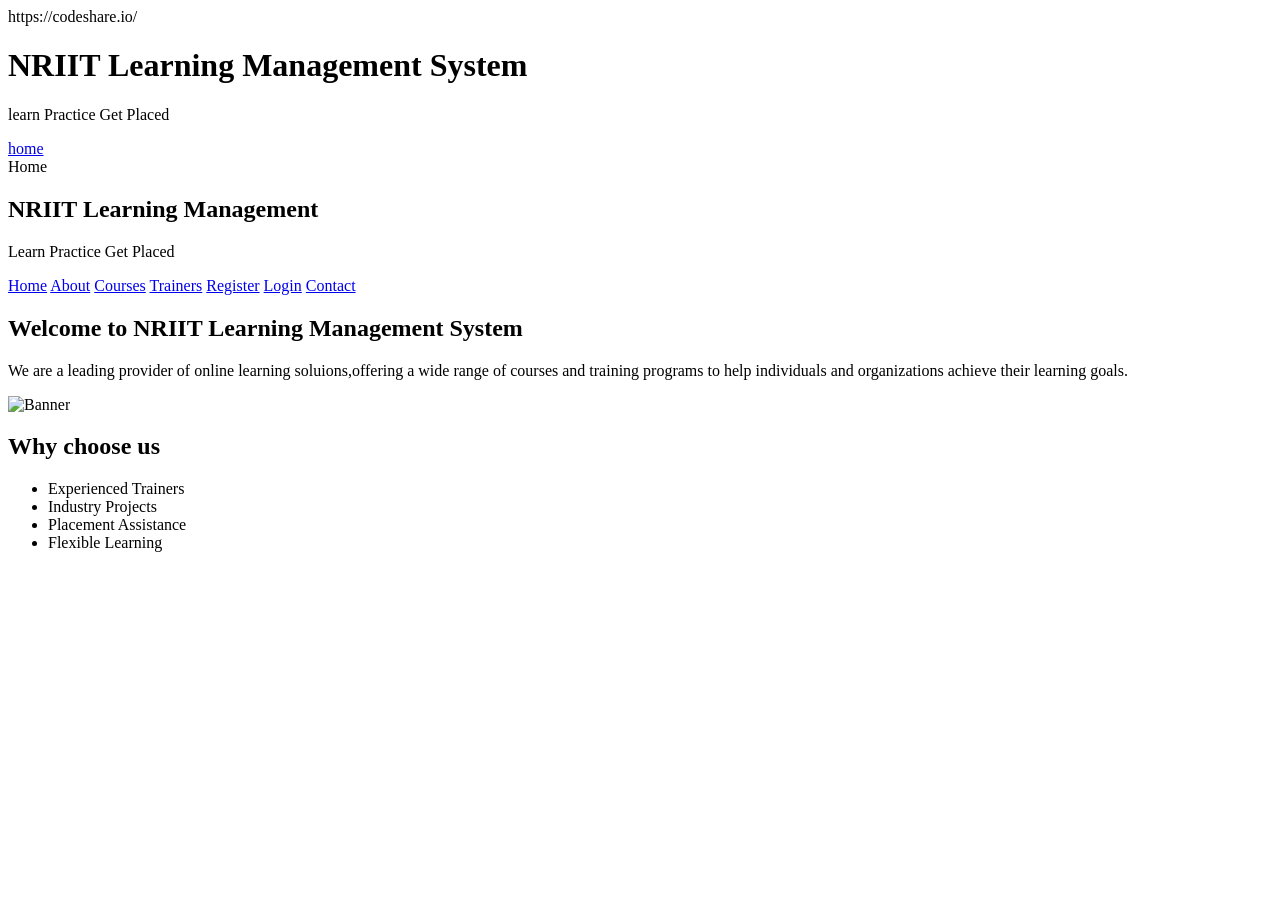
==== index.html @ f614f3d8 "html" ====
<!doctype html>
<html lang="en">
https://codeshare.io/
<head>
  <meta charset="UTF-8" />
  <meta name="viewport" content="width=device-width, initial-scale=1.0" />
  <link rel="stylesheet" href="css/style.css">
  <title>python FullStack</title>
</head>
<body>
    <h1>NRIIT Learning Management System</h1>
    <p>learn Practice Get Placed</p>
    <nav>
        <a href ="index.html">home</a>
  <header>
    Home <br />
    <h1>NRIIT Learning Management</h1>
    <p>Learn Practice Get Placed</p>
    <nav>
      <a href="index.html">Home</a>
      <a href="about.html">About</a>
      <a href="courses.html">Courses</a>
      <a href="trainers.html">Trainers</a>
      <a href="register.html">Register</a>
      <a href="login.html">Login</a>
      <a href="contact.html">Contact</a>
    </nav>
  </header>
  <main>
    <section>
      <h2>Welcome to NRIIT Learning Management System</h2>
      <p>We are a leading provider of online learning soluions,offering
         a wide range of courses and training programs to help individuals 
         and organizations achieve their learning goals. </p>
      <image src="image/image.jpg/" alt="Banner" width="800" class="banner">
    </section>
    <section>
      <h2>Why choose us </h2>
      <ul>
        <li>Experienced Trainers</li>
        <li>Industry Projects</li>
        <li>Placement Assistance</li>
        <li>Flexible Learning</li>
      </ul>
    </section>
    </main>
</html>
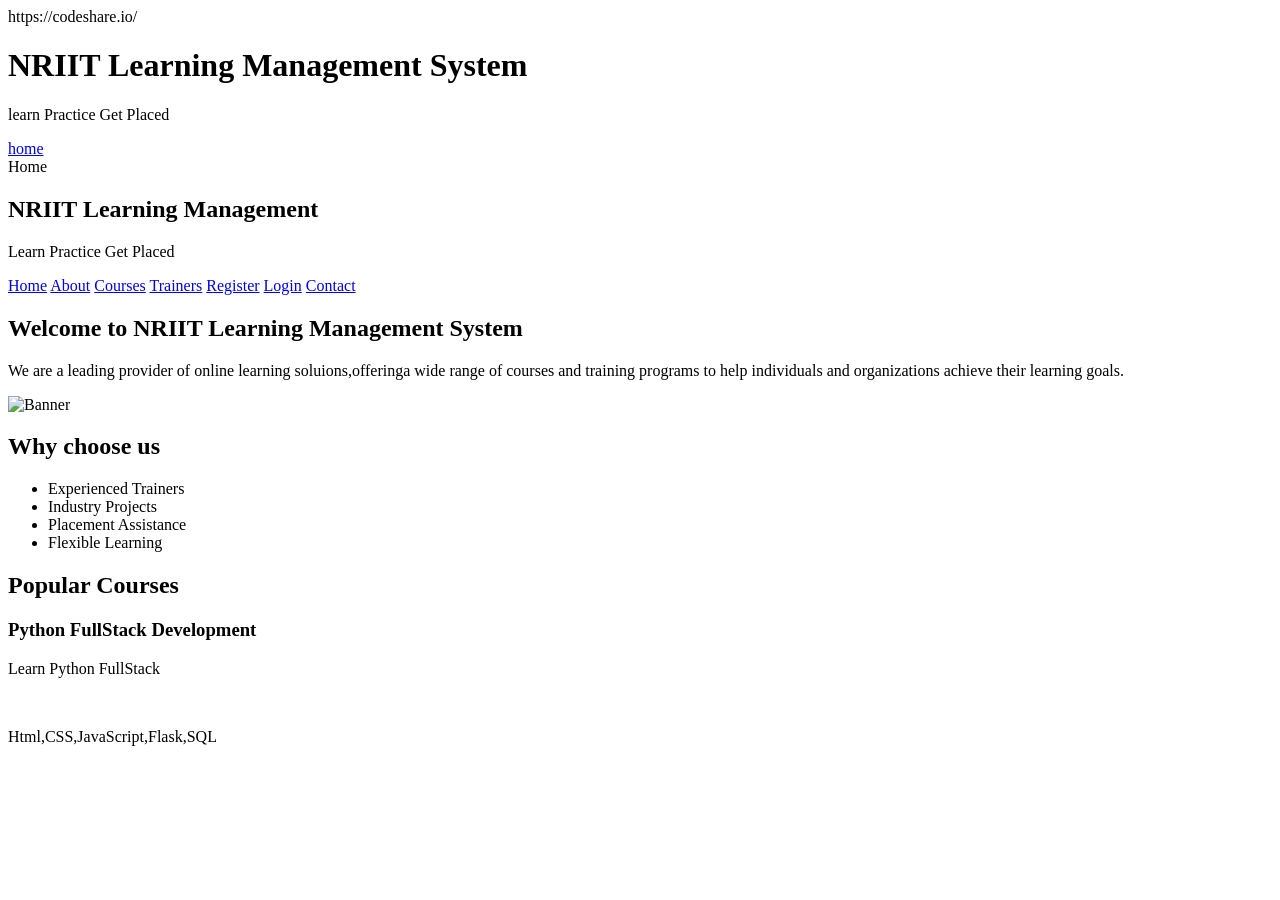
==== commit 7e83e4f1: "updated index.html" ====
--- a/index.html
+++ b/index.html
@@ -29,9 +29,8 @@
   <main>
     <section>
       <h2>Welcome to NRIIT Learning Management System</h2>
-      <p>We are a leading provider of online learning soluions,offering
-         a wide range of courses and training programs to help individuals 
-         and organizations achieve their learning goals. </p>
+      <p>We are a leading provider of online learning soluions,offeringa wide range of courses and training
+         programs to help individuals and organizations achieve their learning goals. </p>
       <image src="image/image.jpg/" alt="Banner" width="800" class="banner">
     </section>
     <section>
@@ -43,5 +42,13 @@
         <li>Flexible Learning</li>
       </ul>
     </section>
-    </main>
-</html>    +    <section>
+      <h2>Popular Courses</h2>
+      <article>
+        <h3>Python FullStack Development</h3>
+        <p>Learn Python FullStack</p><br> 
+        <p> Html,CSS,JavaScript,Flask,SQL</p>
+      </article>
+    </section>
+  </main>
+</html>
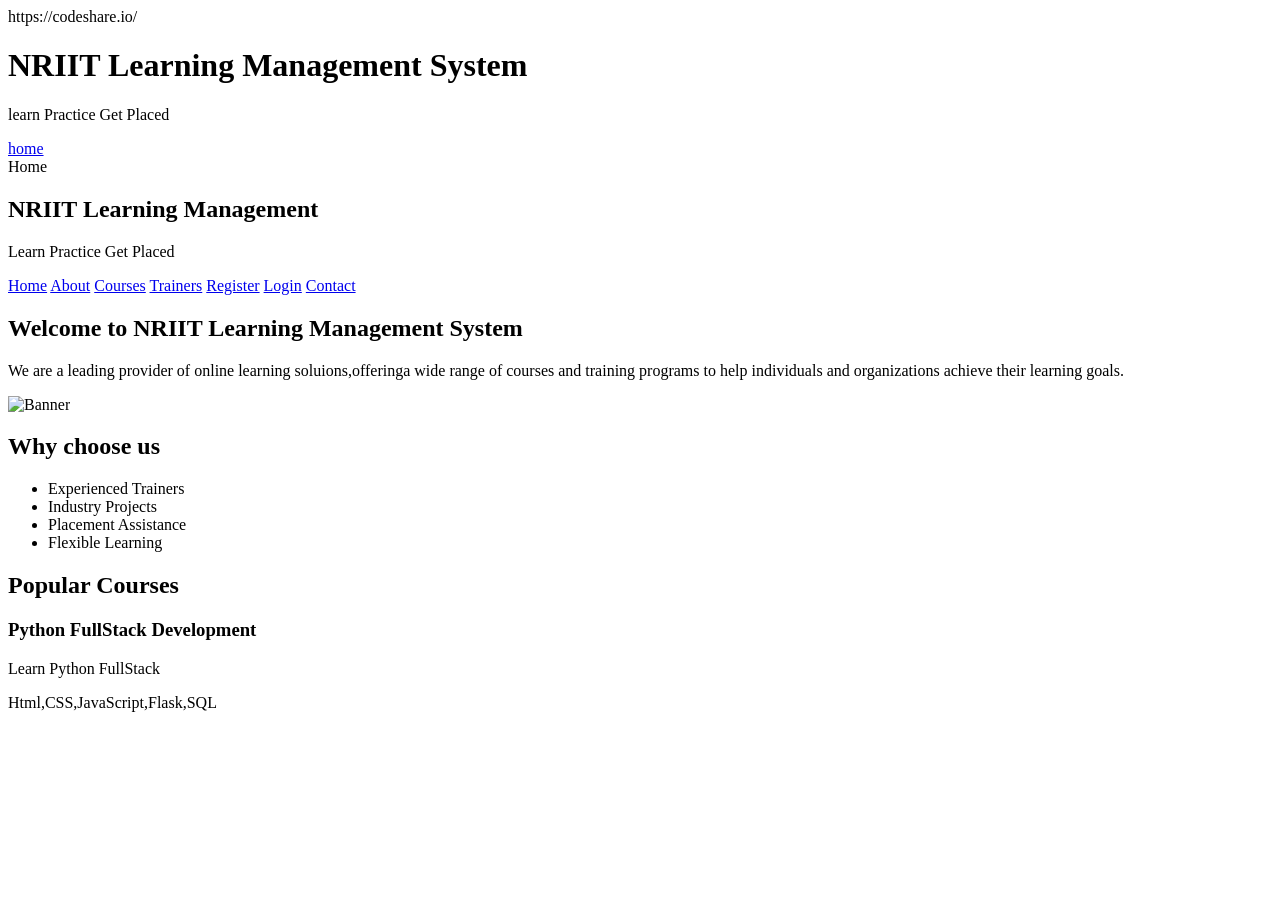
==== commit cb8738a6: "about.html updated" ====
--- a/index.html
+++ b/index.html
@@ -46,8 +46,8 @@
       <h2>Popular Courses</h2>
       <article>
         <h3>Python FullStack Development</h3>
-        <p>Learn Python FullStack</p><br> 
-        <p> Html,CSS,JavaScript,Flask,SQL</p>
+        <p>Learn Python FullStack</p>
+        <p>Html,CSS,JavaScript,Flask,SQL</p>
       </article>
     </section>
   </main>
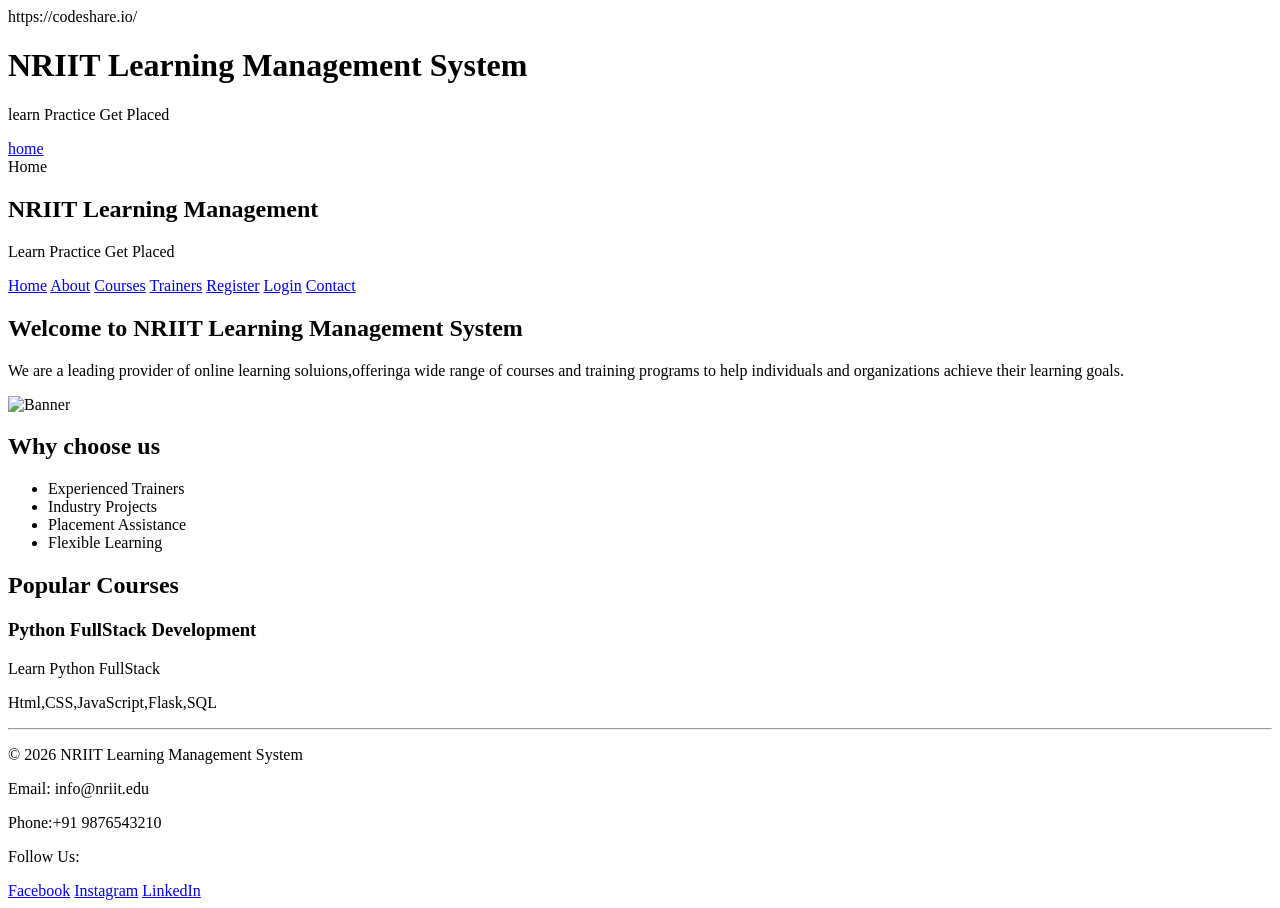
==== commit 642c9653: "contact.html updated" ====
--- a/index.html
+++ b/index.html
@@ -51,4 +51,14 @@
       </article>
     </section>
   </main>
+  <footer>
+      <hr>
+      <p>&copy; 2026 NRIIT Learning Management System</p>
+      <p>Email: info@nriit.edu</p>
+      <p>Phone:+91 9876543210</p>
+      <p>Follow Us:</p>
+      <a href="#">Facebook</a>
+      <a href="#">Instagram</a>
+      <a href="#">LinkedIn</a>
+  </footer>
 </html>
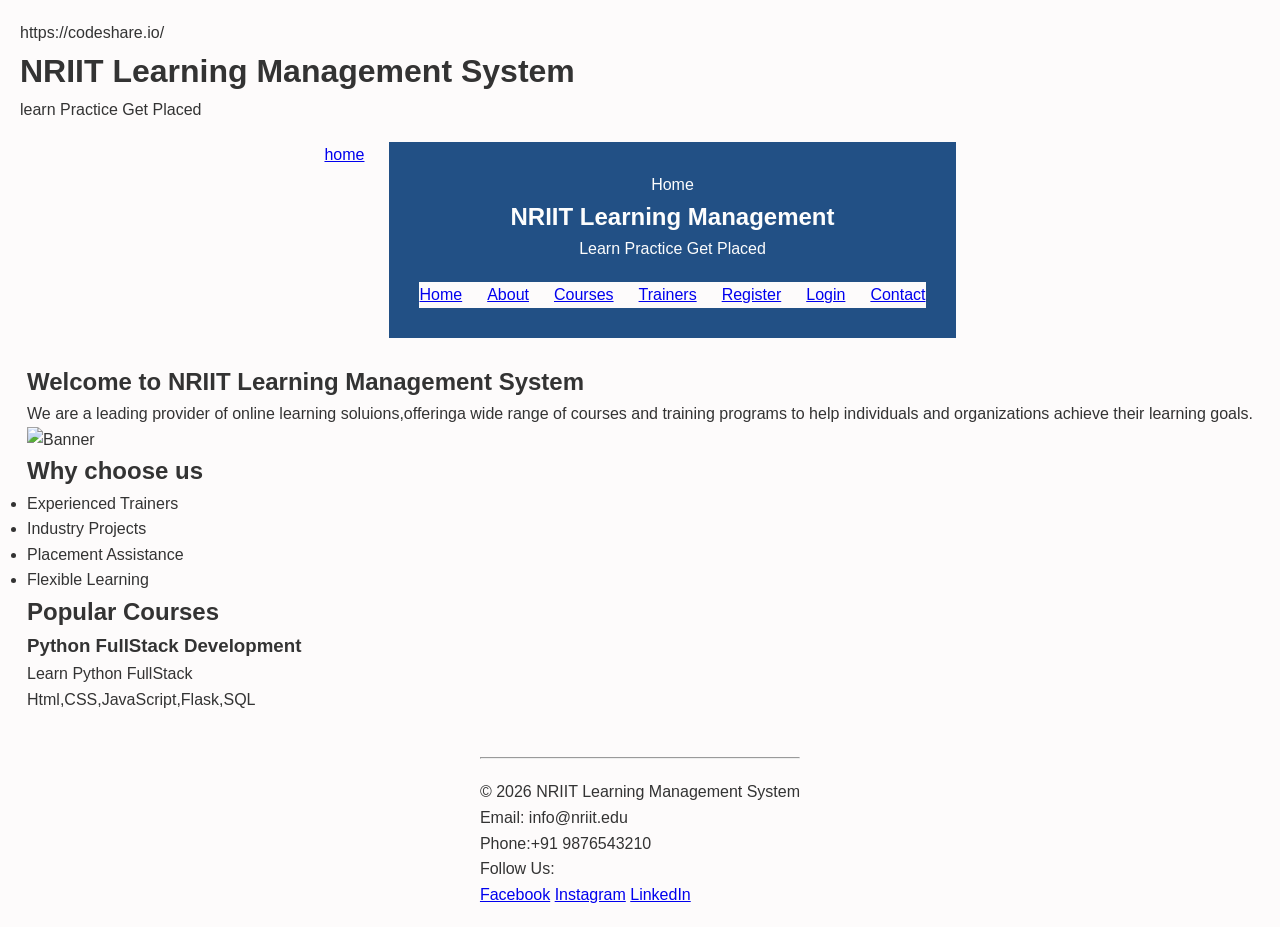
==== commit 839b0410: "updating CSS" ====
--- a/index.html
+++ b/index.html
@@ -4,7 +4,7 @@
 <head>
   <meta charset="UTF-8" />
   <meta name="viewport" content="width=device-width, initial-scale=1.0" />
-  <link rel="stylesheet" href="css/style.css">
+  <link rel="stylesheet" href="CSS/style.css">
   <title>python FullStack</title>
 </head>
 <body>
@@ -60,5 +60,5 @@
       <a href="#">Facebook</a>
       <a href="#">Instagram</a>
       <a href="#">LinkedIn</a>
-  </footer>
+  </footer>  
 </html>
--- a/CSS/style.css
+++ b/CSS/style.css
@@ -0,0 +1,30 @@
+*{
+    margin: 0;
+    padding: 0;
+    box-sizing: border-box;
+}
+
+body{
+    font-family: Arial, Helvetica, sans-serif;
+    line-height:1.6;
+    background-color: #fdfbfb;
+    color: #333;
+    padding: 20px;
+}
+header{
+    background-color: #225085;
+    color: #fdfdfd;
+    padding:30px;
+    text-align: center; 
+}
+hr{
+    margin: 20px 0;
+}
+nav{
+    background-color: #fdfbfb;
+    justify-content: center;
+    gap: 25px;
+    margin-top: 20px;
+    flex-wrap: wrap;
+    display: flex;
+}
